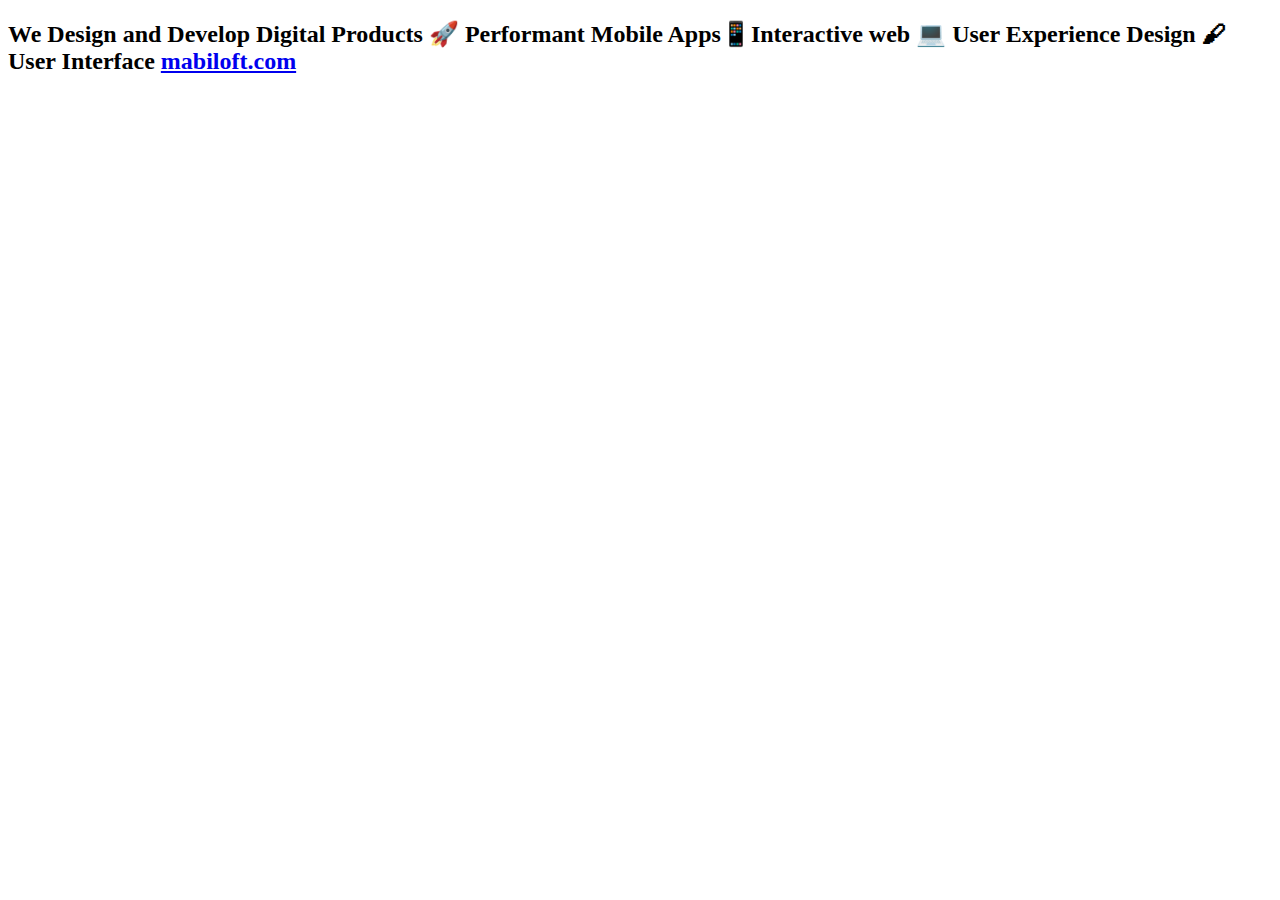
==== index.html @ 639f49ab "index.html" ====
<!DOCTYPE html>
<html>
  <head>
    <title>CSS Media Queries</title>
    <meta name="viewport" content="width=device-width, initial-scale=1">
    <link rel="stylesheet" href="css/main.css">
  </head>
  <body>
    <h2>We Design and Develop Digital Products 🚀 Performant Mobile Apps📱Interactive web 💻 User Experience Design 🖌 User Interface <a href="https:/www.mabiloft.com">mabiloft.com</a></h2>
  </body>
</html>
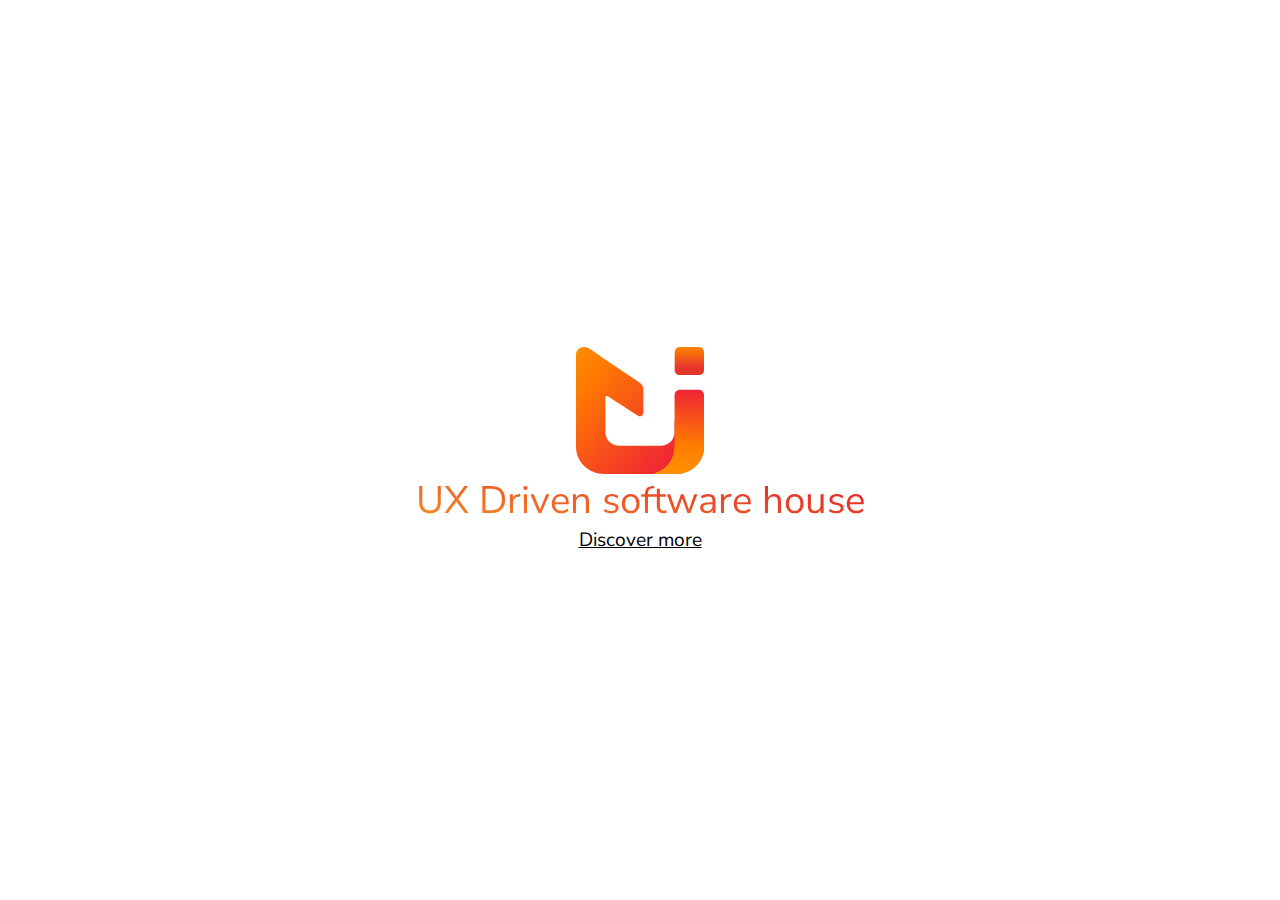
==== commit 7b8e8b1d: "updated landing" ====
--- a/index.html
+++ b/index.html
@@ -1,11 +1,20 @@
 <!DOCTYPE html>
 <html>
   <head>
-    <title>CSS Media Queries</title>
-    <meta name="viewport" content="width=device-width, initial-scale=1">
-    <link rel="stylesheet" href="css/main.css">
+    <title>Mabiloft's GitHub Account</title>
+    <meta name="viewport" content="width=device-width, initial-scale=1" />
+    <link rel="stylesheet" href="css/main.css" />
+    <link rel="icon" type="image/png" href="./images/favicon.ico" />
   </head>
   <body>
-    <h2>We Design and Develop Digital Products 🚀 Performant Mobile Apps📱Interactive web 💻 User Experience Design 🖌 User Interface <a href="https:/www.mabiloft.com">mabiloft.com</a></h2>
+    <img src="./images/simbolo.svg" class="main-logo" />
+    <div class="gradient-subtitle">UX Driven software house</div>
+    <div class="link-menu">
+      <div>
+        <a href="https://mabiloft.com" style="font-size: 1.5vw"
+          >Discover more</a
+        >
+      </div>
+    </div>
   </body>
-</html>+</html>
--- a/css/main.css
+++ b/css/main.css
@@ -0,0 +1,39 @@
+@import url("https://fonts.googleapis.com/css2?family=Nunito+Sans&display=swap");
+html,
+body {
+  margin: 0;
+  padding: 0;
+}
+
+body {
+  font-family: "Nunito Sans", sans-serif;
+  display: flex;
+  flex-direction: column;
+  justify-content: center;
+  align-items: center;
+  height: 100vh;
+}
+
+.main-logo {
+  width: 10vw;
+}
+
+.gradient-subtitle {
+  font-size: 3vw;
+  white-space: pre-line;
+  background: linear-gradient(190deg, #e5142c 0%, #f49622 100%);
+  -webkit-background-clip: text;
+  -webkit-text-fill-color: transparent;
+}
+
+.link-menu {
+  display: flex;
+  flex-direction: row;
+  justify-content: space-around;
+  align-items: center;
+}
+
+a {
+  color: inherit;
+  text-decoration: underline;
+}
